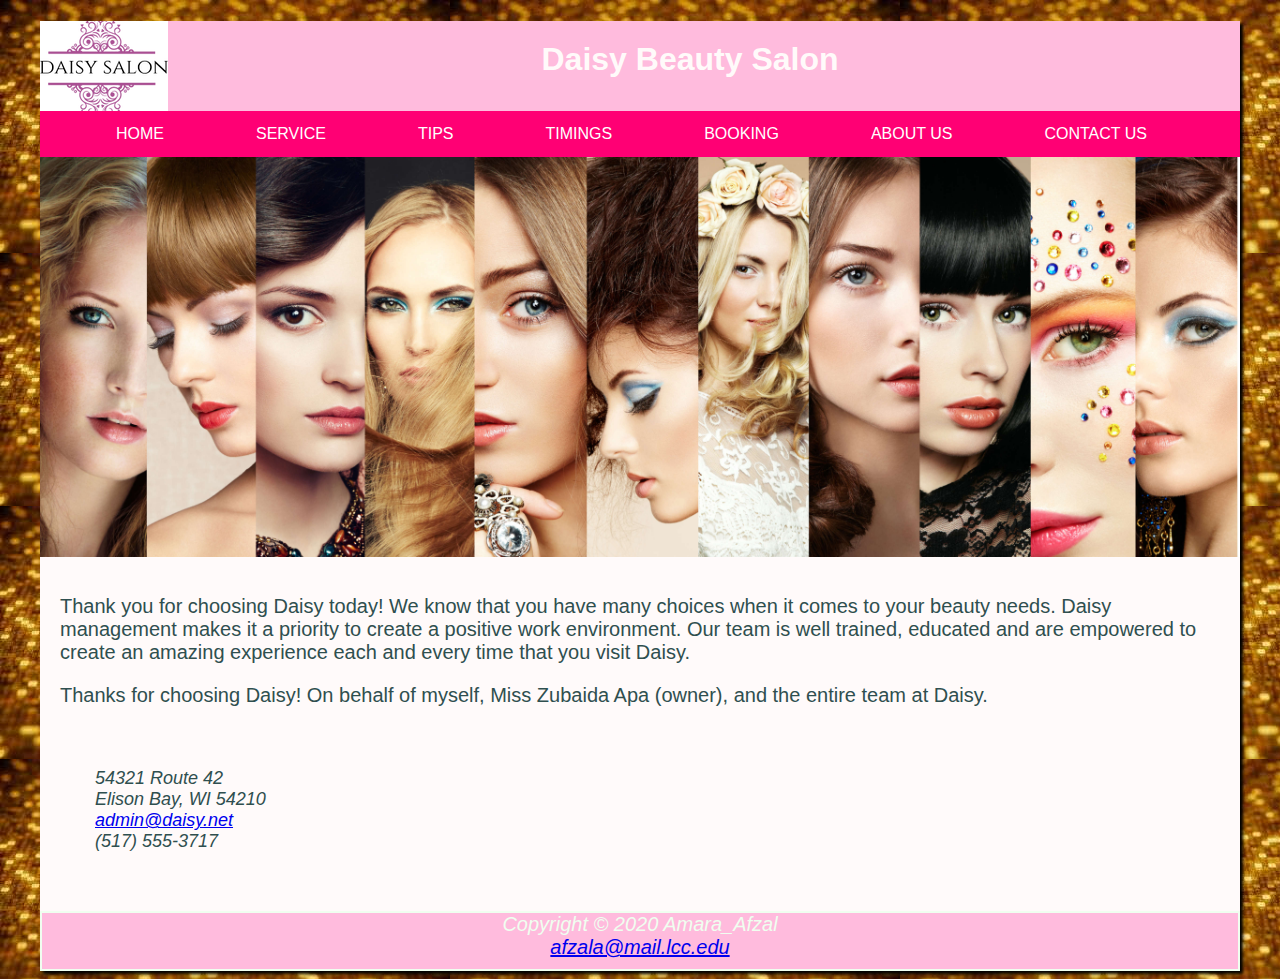
==== Amara_Afzal_Web_Final_Project/index.html @ bbd0a538 "Adding project folder" ====
<!DOCTYPE html>
<html lang="en">
<!--  -->
<head>
    <!--[if lt IE 9]>
    <script src="http://html5shim.googlecode.com/svn/trunk/html5.js">
    </script>
    <![endif]-->
    <meta charset="UTF-8">
    <title>Daisy Saloon</title>
    <!-- for mobile or desktop view  -->
    <meta name="viewport" content="width=device-width, initial-scale=1.0">
    <!-- external style sheet -->
    <link href="saloon.css" type ="text/css" rel="stylesheet">


</head>


<body>
<div id="wrapper_content">
    <!-- Main Heading -->
    <header>
        <h1>Daisy Beauty Salon</h1>
    </header>
    <!--  navigation to internla hyperlinks -->

    <nav  >
        <ul class="mynav">
            <li><a href=" index.html">HOME</a> </li>
            <li><a href="service.html">SERVICE</a></li>
            <li><a href="tips.html">TIPS</a></li>
            <li><a href="timings.html">TIMINGS</a></li>
            <li><a href="booking.html">BOOKING</a></li>
            <li><a href="about.html">ABOUT US</a></li>
            <li><a href="contact.html">CONTACT US</a></li>
        </ul>
    </nav>
    <!--  insert image in css file from a folder - check on css file  -->
    <div id="home_image"></div>
<br>
    <div id="welcome_image"></div>
    <p>
    Thank you for choosing Daisy today! We know that you have many choices when it comes to your beauty needs.
        Daisy management makes it a priority to create a positive work environment.
        Our team is well trained, educated and are empowered to create an amazing experience each and
        every time that you visit Daisy.
    </p>
    <p>
    Thanks for choosing Daisy! On behalf of myself, Miss Zubaida Apa (owner), and the entire team at Daisy. </p><br>
    <div class="address">
        <address> <p>54321 Route 42
            <br>
            Elison Bay, WI 54210
            <br>
            <a href="admin@daisy.net">admin@daisy.net</a><br>
            <a id="mobile" href="tel:(517) 555-3717">(517) 555-3717</a>
            <span id="desktop">(517) 555-3717</span><br></p>
        </address>
    </div>

    <main>



 
    </main>

    <br></br>

    <footer class>
        Copyright &copy; 2020 Amara_Afzal<br>
        <a href="mailto:afzal@mail.lcc.edu">afzala@mail.lcc.edu</a>
    </footer>



</div>  <!-- container -->
</body>
</html>
---- Amara_Afzal_Web_Final_Project/saloon.css ----
/*-----------------------------------------------------------------*/
             /* styling for Mobile/Desktop view */
/*-----------------------------------------------------------------*/
#mobile {
    display: none;
}
#desktop {
    display: inline;
}
/*-----------------------------------------------------------------*/
             /* styling for Home page */
/*-----------------------------------------------------------------*/
#home_image{
	background-image:url(Home/Slide1.jpg);
    background-size:100%;
    height:400px;

}
#welcome_image{
	background-image:url(Home/welcome.jpg);


}
header{
	background-image:url(Home/logo.png);
	background-color: #FFBBDD;
	background-repeat:no-repeat;
	color:#A9A9A9;
	height:90px;
	}
	h1{
		margin-left:100px;
		padding:20px;
		color:#FFFAFA;
		text-align:center;
	}
	body{
	background-image: url(images/background.jpg)
	}

.mynav{
  list-style-type: none;
  margin: 0;
  padding: 0;
  overflow: hidden;
  background-color: #FF0074;
}

.mynav li {
  float: left;
  margin-left:60px;
}

.mynav li a {
  display: block;
  color: white;
  text-align: center;
  padding: 14px 16px;
  text-decoration: none;
}

.mynav li a:hover {
  background-color: #111;
}

body{
background-color: #FFDDFF;
font-family:Verdana, Ariel, sans-serif ;

}
nav a{
text-decoration: none;
}

footer{
	font-style: italic;
	text-align:center;
	background-color: #FFBBDD;
	color:	#F0FFF0;
	font-size:.60em;
	padding-bottom:10px;
	border: 2px solid #F0FFF0;
	font-size:20px;
}
#wrapper_content{
	  box-shadow: 3px 3px 3px ;
      background-color: #FFFAFA;
	  min-width:900px;
	  max-width:1200px;
      margin-left: auto;
      margin-right: auto;
      }
 .service_list ul{
      color: #2F4F4F;
      font-size:18px;}
   p{

font-size:20px;
margin-left:20px;
margin-right:20px;
    color: #2F4F4F;
   }
   h2{
   text-align: center;
    color: #928eb1;
    font-family:Verdana, Ariel, sans-serif ;
    font-weight:bold;
    }
    .address {
    margin-left:25px;

    }

    .address p{
    font-size:18px;
    margin-left:25px;

    }
/*-----------------------------------------------------------------*/
             /* styling for tip page */
/*-----------------------------------------------------------------*/

#hair1{


	background-image:url(Tips/hair.jpg);
    background-size:100%;
    height:700px;

}
#body1{


	background-image:url(Tips/body.jpg);
    background-size:100%;
    height:700px;

}
#skin1{


	background-image:url(Tips/skin.jpg);
    background-size:100%;
    height:700px;

}
#wax1{


	background-image:url(Tips/wax.jpg);
    background-size:100%;
    height:700px;

}
#makeup1{
	background-image:url(Tips/makeup.jfif);
    background-size:100%;
    height:700px;

}
.tips_heading {
    font-family:Verdana, Ariel, sans-serif ;
    color: #056608;
    text-align:left;
    margin-left:10px;
}
 .tips li{
    font-family:Verdana, Ariel, sans-serif ;
    color: #A9A9A9;

 }
 .remedy{
 font-family:Verdana, Ariel, sans-serif ;
 color: #928eb1;
 line-height:5px;
 padding 15px,15px;
 margin-left:200px;
 margin-right:200px;
 }
 #internal_nav a{
 text-decoration:none;
 font-size: 20px;
 font-family:Verdana, Ariel, sans-serif ;
 color:#FF5500;
 font-weight:bold;
 }

  #internal_nav li{
    font-size: 20px;
    color: #2F4F4F;
    }
    .external_nav a {
    text-decoration:none;
    text-align:center;
    font-size:18px;
    }
    .external_nav{
    text-align:center;
    }
 .mylist{

    font-family:Verdana, Ariel, sans-serif ;
    color: #2F4F4F;
    font-size:20px;
 }
#top {

text-align:right;
font-weight:bold;
font-size:20px;
 color: #989721;
}
#top:hover{
color:#FFDF00;
}

/*-----------------------------------------------------------------*/
             /* styling for About us page */
/*-----------------------------------------------------------------*/



 .teamimg{
 	max-width: 200px; 
 }
 .row1{
 	margin-top: 30px;
 	padding: 20px;
 	text-align: center;
 }
/*-----------------------------------------------------------------*/
             /* styling for contact page */
/*-----------------------------------------------------------------*/
 input[type=text], textarea {

    margin-top:8px;
    margin-bottom:15px;
    width: 100%; /* max width*/
    padding: 10px; /* padding when typing in*/
    border: 1px solid #fdab9f; /* text box border and color*/
    border-radius: 12px; /* Rounded borders */
    box-sizing: border-box;


 }
 .myinput{
 width:30;
 }

.contact {
   background-color: #fdab9f;
   color: white;
   border: none;
   padding: 15px 15px;
   border-radius: 12px;

 }

 .contact:hover {
   background-color: #D4AF37;
   cursor:pointer;
 }


 #contact_form {
   padding: 10px 10PX;
   border-radius: 5px;
 }
 .address{
 font-family:Verdana, Ariel, sans-serif ;
 font-style:italics;
 font-size:15px;
 padding:5px 5px;
 text-align:left;
  color: #2F4F4F;
 }
 #address_heading{
 font-family:Verdana, Ariel, sans-serif ;
 padding:5px 5px;
 font-size:18px;
 color:#696969;
 line-height:0px;
 font-weight:bold;

 }
 #form_heading{
text-align:center;
 }
 /*-----------------------------------------------------------------*/
              /* styling for Booking page */
 /*-----------------------------------------------------------------*/
#myDate{
      margin-top:8px;
      margin-bottom:15px;
      width: auto; /* max width*/
      padding: 10px; /* padding when typing in*/
      border: 1px solid #fdab9f; /* text box border and color*/
      border-radius: 12px; /* Rounded borders */
      box-sizing: border-box;
}
.apt{
margin-top:8px;
      margin-bottom:15px;
      width: auto; /* max width*/
      padding: 10px; /* padding when typing in*/
      border: 1px solid #fdab9f; /* text box border and color*/
      border-radius: 12px; /* Rounded borders */
      box-sizing: border-box;
}


.asterik{
color:red;
}
.visit{
width:50%;
}





 /*-----------------------------------------------------------------*/
              /* styling for Timing page */
 /*-----------------------------------------------------------------*/

table{

	margin-left:40px;
	width: 90%;
	border: 0;
	background-color: #ffbe5;
}
td, th {
	padding:20px 20px;
	text-align:center;
	width:50%;



}
tr:nth-of-type(odd){
	background-color:  #cae1ff;
}
form{
	padding: 2em;
}

/*-----------------------------------------------------------------*/
              /* styling for service page */
 /*-----------------------------------------------------------------*/
#hair_img{


	background-image:url(services/hair.jpg);
    background-size:100%;
    height:700px;

}
#body_img{


	background-image:url(services/body.jpg);
    background-size:100%;
    height:680px;

}
#skin_img{


	background-image:url(services/skin.jfif);
    background-size:100%;
    height:600px;

}
#wax_img{
	background-image:url(services/wax.jpg);
    background-size:100%;
    height:750px;

}
#makeup_img{
	background-image:url(services/makeup.jpg);
    background-size:100%;
    height:700px;

}
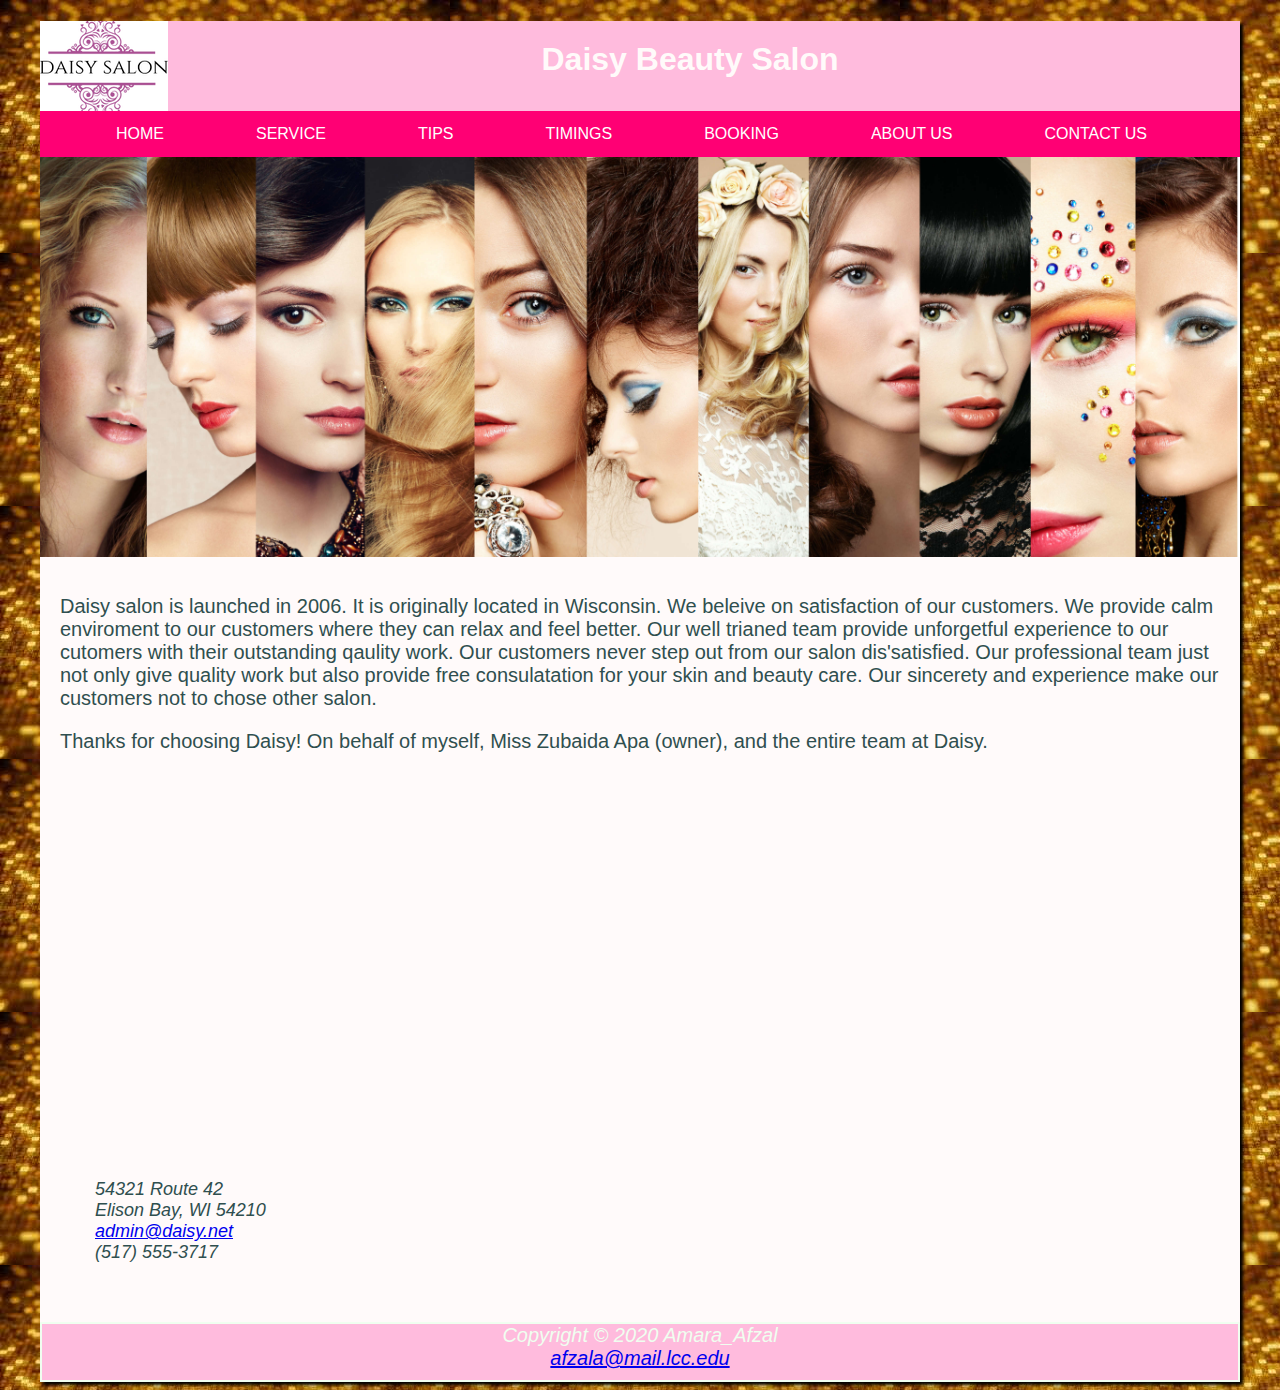
==== commit 373519b7: "Updated files" ====
--- a/Amara_Afzal_Web_Final_Project/index.html
+++ b/Amara_Afzal_Web_Final_Project/index.html
@@ -39,15 +39,23 @@
     <!--  insert image in css file from a folder - check on css file  -->
     <div id="home_image"></div>
 <br>
-    <div id="welcome_image"></div>
+    <div id="w_image"></div>
     <p>
-    Thank you for choosing Daisy today! We know that you have many choices when it comes to your beauty needs.
-        Daisy management makes it a priority to create a positive work environment.
-        Our team is well trained, educated and are empowered to create an amazing experience each and
-        every time that you visit Daisy.
+        Daisy salon is launched in 2006. It is originally located in Wisconsin.
+        We beleive on satisfaction of our customers. We provide calm enviroment to our customers where they can relax
+        and feel better. Our well trianed team provide
+        unforgetful experience to our cutomers with their outstanding qaulity work.
+        Our customers never step out from our salon dis'satisfied. Our professional team just not only give quality work but also
+        provide free consulatation for your skin and beauty care.
+        Our sincerety and experience make our customers not to chose other salon.
+
     </p>
     <p>
     Thanks for choosing Daisy! On behalf of myself, Miss Zubaida Apa (owner), and the entire team at Daisy. </p><br>
+
+    <div id="ty_img"></div>
+
+
     <div class="address">
         <address> <p>54321 Route 42
             <br>
--- a/Amara_Afzal_Web_Final_Project/saloon.css
+++ b/Amara_Afzal_Web_Final_Project/saloon.css
@@ -16,8 +16,19 @@
     height:400px;
 
 }
-#welcome_image{
-	background-image:url(Home/welcome.jpg);
+#ty_img{
+	background-image:url(Home/ty.gif);
+    background-size:100%;
+margin-top:40px;
+margin-bottom:25px;
+    height:300px;
+margin-left:300px;
+margin-right:300px;
+
+
+}
+#w_image{
+	background-image:url(Home/w.jpg);
 
 
 }
@@ -384,4 +395,8 @@
     background-size:100%;
     height:700px;
 
+}
+.service_list{
+color: #2F4F4F;
+font-size:17px;
 }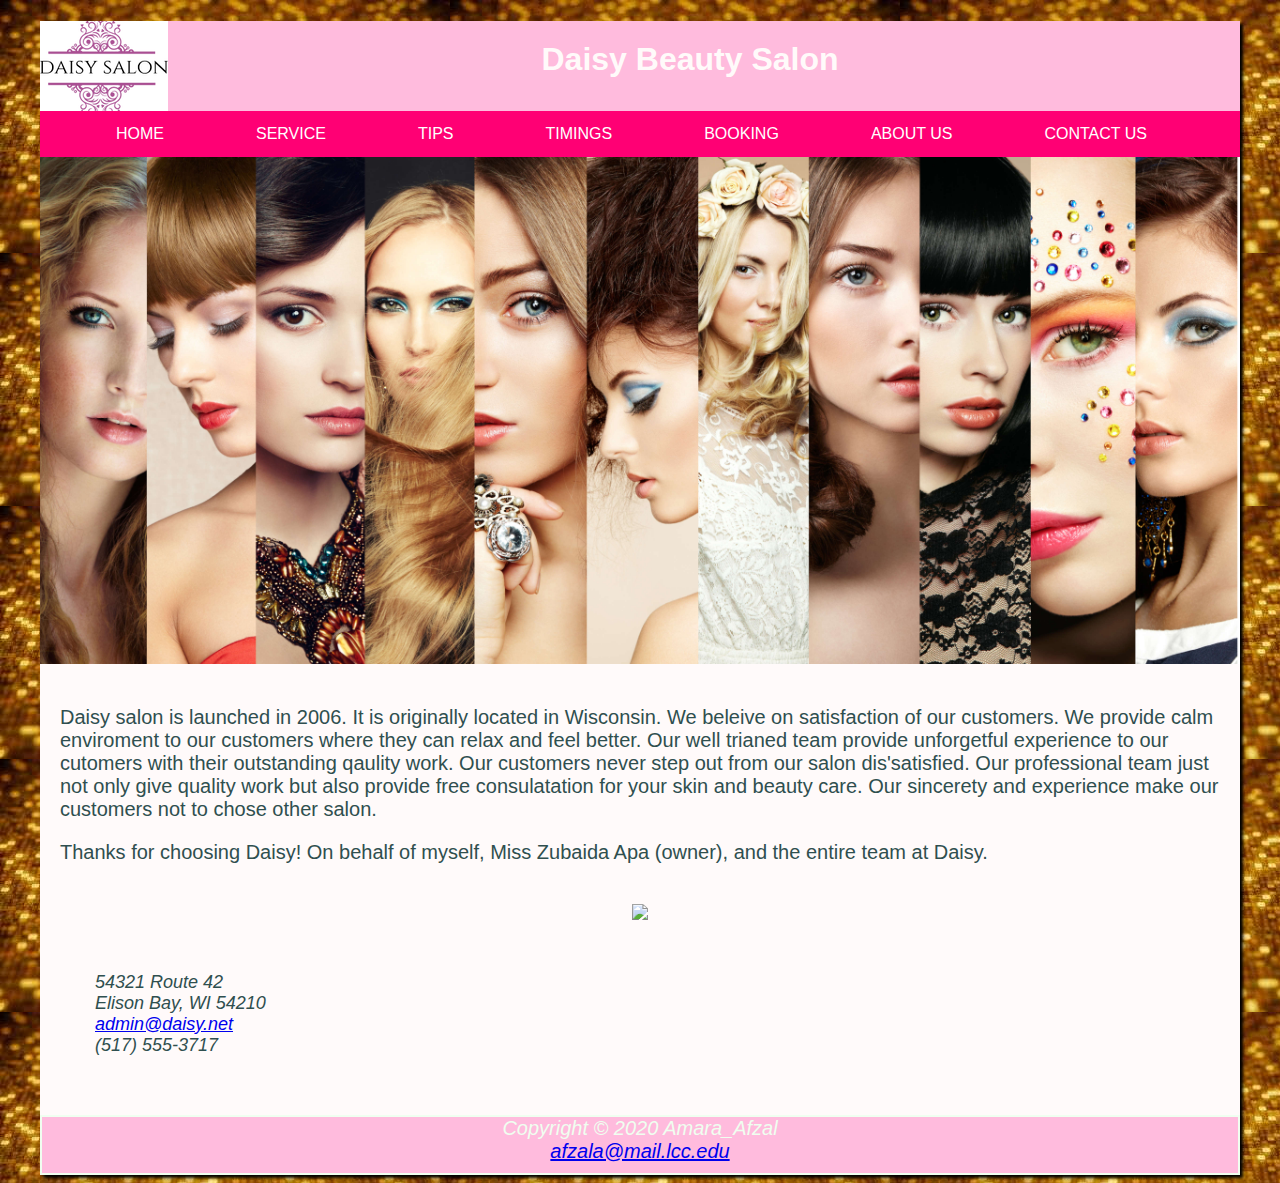
==== commit a2b227e8: "added media queries for mobile and other devices view as following" ====
--- a/Amara_Afzal_Web_Final_Project/index.html
+++ b/Amara_Afzal_Web_Final_Project/index.html
@@ -11,7 +11,7 @@
     <!-- for mobile or desktop view  -->
     <meta name="viewport" content="width=device-width, initial-scale=1.0">
     <!-- external style sheet -->
-    <link href="saloon.css" type ="text/css" rel="stylesheet">
+    <link href="saloon.css" type="text/css" rel="stylesheet">
 
 
 </head>
@@ -25,9 +25,9 @@
     </header>
     <!--  navigation to internla hyperlinks -->
 
-    <nav  >
+    <nav>
         <ul class="mynav">
-            <li><a href=" index.html">HOME</a> </li>
+            <li><a href=" index.html">HOME</a></li>
             <li><a href="service.html">SERVICE</a></li>
             <li><a href="tips.html">TIPS</a></li>
             <li><a href="timings.html">TIMINGS</a></li>
@@ -37,27 +37,28 @@
         </ul>
     </nav>
     <!--  insert image in css file from a folder - check on css file  -->
-    <div id="home_image"></div>
-<br>
+    <div class="col-md-12"><img src="Home/Slide1.jpg" style="height: auto; width: 100%;"></div>
+    <br>
     <div id="w_image"></div>
     <p>
         Daisy salon is launched in 2006. It is originally located in Wisconsin.
         We beleive on satisfaction of our customers. We provide calm enviroment to our customers where they can relax
         and feel better. Our well trianed team provide
         unforgetful experience to our cutomers with their outstanding qaulity work.
-        Our customers never step out from our salon dis'satisfied. Our professional team just not only give quality work but also
+        Our customers never step out from our salon dis'satisfied. Our professional team just not only give quality work
+        but also
         provide free consulatation for your skin and beauty care.
         Our sincerety and experience make our customers not to chose other salon.
 
     </p>
     <p>
-    Thanks for choosing Daisy! On behalf of myself, Miss Zubaida Apa (owner), and the entire team at Daisy. </p><br>
+        Thanks for choosing Daisy! On behalf of myself, Miss Zubaida Apa (owner), and the entire team at Daisy. </p>
 
-    <div id="ty_img"></div>
+    <div id="ty_img" style="text-align:center;"      >  <img class="myimg" src="Home/ty.gif" /> </div>
 
 
     <div class="address">
-        <address> <p>54321 Route 42
+        <address><p>54321 Route 42
             <br>
             Elison Bay, WI 54210
             <br>
@@ -70,8 +71,6 @@
     <main>
 
 
-
- 
     </main>
 
     <br></br>
@@ -82,7 +81,6 @@
     </footer>
 
 
-
 </div>  <!-- container -->
 </body>
 </html>--- a/Amara_Afzal_Web_Final_Project/saloon.css
+++ b/Amara_Afzal_Web_Final_Project/saloon.css
@@ -4,6 +4,7 @@
 #mobile {
     display: none;
 }
+
 #desktop {
     display: inline;
 }
@@ -11,43 +12,56 @@
              /* styling for Home page */
 /*-----------------------------------------------------------------*/
 #home_image{
-	background-image:url(Home/Slide1.jpg);
+	width:0;
+	image-repeat: none;
+	position:cover;
     background-size:100%;
-    height:400px;
-
-}
+  height:400px;
+
+}
+.myimg{
+align: center;
+}
+
 #ty_img{
-	background-image:url(Home/ty.gif);
+
+	height:auto;
+	align:center;
     background-size:100%;
-margin-top:40px;
-margin-bottom:25px;
-    height:300px;
-margin-left:300px;
-margin-right:300px;
-
+    margin-top:40px;
+    margin-bottom:25px;
+
+
+    }
+
+@media only screen and (max-width: 600px) {
+  .myimg {
+
+   max-width:250px;
+
+  }
 
 }
 #w_image{
-	background-image:url(Home/w.jpg);
-
-
-}
+    background-image:url(Home/w.jpg);
+    }
+
 header{
 	background-image:url(Home/logo.png);
 	background-color: #FFBBDD;
 	background-repeat:no-repeat;
 	color:#A9A9A9;
 	height:90px;
+    }
+h1{
+	margin-left:100px;
+	padding:20px;
+	color:#FFFAFA;
+	text-align:center;
 	}
-	h1{
-		margin-left:100px;
-		padding:20px;
-		color:#FFFAFA;
-		text-align:center;
-	}
-	body{
+body{
 	background-image: url(images/background.jpg)
-	}
+    }
 
 .mynav{
   list-style-type: none;
@@ -71,16 +85,16 @@
 }
 
 .mynav li a:hover {
-  background-color: #111;
+    background-color: #111;
 }
 
 body{
-background-color: #FFDDFF;
-font-family:Verdana, Ariel, sans-serif ;
+    background-color: #FFDDFF;
+    font-family:Verdana, Ariel, sans-serif ;
 
 }
 nav a{
-text-decoration: none;
+    text-decoration: none;
 }
 
 footer{
@@ -96,140 +110,120 @@
 #wrapper_content{
 	  box-shadow: 3px 3px 3px ;
       background-color: #FFFAFA;
-	  min-width:900px;
+
 	  max-width:1200px;
       margin-left: auto;
       margin-right: auto;
       }
+
  .service_list ul{
       color: #2F4F4F;
-      font-size:18px;}
-   p{
-
-font-size:20px;
-margin-left:20px;
-margin-right:20px;
+      font-size:18px;
+      }
+
+ p{
+
+    font-size:20px;
+    margin-left:20px;
+    margin-right:20px;
     color: #2F4F4F;
    }
-   h2{
+
+ h2{
    text-align: center;
     color: #928eb1;
     font-family:Verdana, Ariel, sans-serif ;
     font-weight:bold;
     }
-    .address {
+
+.address {
     margin-left:25px;
-
-    }
-
-    .address p{
+    }
+
+.address p{
     font-size:18px;
     margin-left:25px;
-
     }
 /*-----------------------------------------------------------------*/
              /* styling for tip page */
 /*-----------------------------------------------------------------*/
 
-#hair1{
-
-
-	background-image:url(Tips/hair.jpg);
-    background-size:100%;
-    height:700px;
-
-}
-#body1{
-
-
-	background-image:url(Tips/body.jpg);
-    background-size:100%;
-    height:700px;
-
-}
-#skin1{
-
-
-	background-image:url(Tips/skin.jpg);
-    background-size:100%;
-    height:700px;
-
-}
-#wax1{
-
-
-	background-image:url(Tips/wax.jpg);
-    background-size:100%;
-    height:700px;
-
-}
-#makeup1{
-	background-image:url(Tips/makeup.jfif);
-    background-size:100%;
-    height:700px;
-
-}
+.fullwidthimage{
+height:auto;
+width:100%;
+}
+
+
+
+
+
+
+
+
 .tips_heading {
     font-family:Verdana, Ariel, sans-serif ;
     color: #056608;
     text-align:left;
     margin-left:10px;
 }
+
  .tips li{
     font-family:Verdana, Ariel, sans-serif ;
     color: #A9A9A9;
-
- }
+ }
+
  .remedy{
- font-family:Verdana, Ariel, sans-serif ;
- color: #928eb1;
- line-height:5px;
- padding 15px,15px;
- margin-left:200px;
- margin-right:200px;
- }
+    font-family:Verdana, Ariel, sans-serif ;
+    color: #928eb1;
+    line-height:5px;
+    padding 15px,15px;
+   text-align:center;
+   margin-left:0px;
+ }
+
  #internal_nav a{
- text-decoration:none;
- font-size: 20px;
- font-family:Verdana, Ariel, sans-serif ;
- color:#FF5500;
- font-weight:bold;
- }
-
-  #internal_nav li{
+    text-decoration:none;
     font-size: 20px;
-    color: #2F4F4F;
-    }
-    .external_nav a {
+    font-family:Verdana, Ariel, sans-serif ;
+    color:#FF5500;
+    font-weight:bold;
+ }
+
+#internal_nav li{
+    font-size: 20px;
+    color: #2F4F4F;
+    }
+
+.external_nav a {
     text-decoration:none;
     text-align:center;
     font-size:18px;
     }
-    .external_nav{
+
+.external_nav{
     text-align:center;
     }
- .mylist{
-
+
+.mylist{
     font-family:Verdana, Ariel, sans-serif ;
     color: #2F4F4F;
     font-size:20px;
  }
+
 #top {
-
-text-align:right;
-font-weight:bold;
-font-size:20px;
- color: #989721;
-}
+    text-align:right;
+    font-weight:bold;
+    font-size:20px;
+    color: #989721;
+}
+
 #top:hover{
-color:#FFDF00;
+    color:#FFDF00;
 }
 
 /*-----------------------------------------------------------------*/
              /* styling for About us page */
 /*-----------------------------------------------------------------*/
-
-
 
  .teamimg{
  	max-width: 200px; 
@@ -239,11 +233,12 @@
  	padding: 20px;
  	text-align: center;
  }
+
 /*-----------------------------------------------------------------*/
              /* styling for contact page */
 /*-----------------------------------------------------------------*/
+
  input[type=text], textarea {
-
     margin-top:8px;
     margin-bottom:15px;
     width: 100%; /* max width*/
@@ -251,11 +246,10 @@
     border: 1px solid #fdab9f; /* text box border and color*/
     border-radius: 12px; /* Rounded borders */
     box-sizing: border-box;
-
-
- }
- .myinput{
- width:30;
+ }
+
+.myinput{
+    width:30;
  }
 
 .contact {
@@ -264,7 +258,6 @@
    border: none;
    padding: 15px 15px;
    border-radius: 12px;
-
  }
 
  .contact:hover {
@@ -272,34 +265,36 @@
    cursor:pointer;
  }
 
-
  #contact_form {
    padding: 10px 10PX;
    border-radius: 5px;
  }
  .address{
- font-family:Verdana, Ariel, sans-serif ;
- font-style:italics;
- font-size:15px;
- padding:5px 5px;
- text-align:left;
-  color: #2F4F4F;
- }
+    font-family:Verdana, Ariel, sans-serif ;
+    font-style:italics;
+    font-size:15px;
+    padding:5px 5px;
+    text-align:left;
+    color: #2F4F4F;
+ }
+
  #address_heading{
- font-family:Verdana, Ariel, sans-serif ;
- padding:5px 5px;
- font-size:18px;
- color:#696969;
- line-height:0px;
- font-weight:bold;
-
- }
+    font-family:Verdana, Ariel, sans-serif ;
+     padding:5px 5px;
+    font-size:18px;
+    color:#696969;
+    line-height:0px;
+    font-weight:bold;
+ }
+
  #form_heading{
-text-align:center;
- }
+    text-align:center;
+ }
+
  /*-----------------------------------------------------------------*/
               /* styling for Booking page */
  /*-----------------------------------------------------------------*/
+
 #myDate{
       margin-top:8px;
       margin-bottom:15px;
@@ -309,8 +304,9 @@
       border-radius: 12px; /* Rounded borders */
       box-sizing: border-box;
 }
+
 .apt{
-margin-top:8px;
+      margin-top:8px;
       margin-bottom:15px;
       width: auto; /* max width*/
       padding: 10px; /* padding when typing in*/
@@ -318,27 +314,22 @@
       border-radius: 12px; /* Rounded borders */
       box-sizing: border-box;
 }
-
-
 .asterik{
-color:red;
-}
+    color:red;
+}
+
 .visit{
-width:50%;
-}
-
-
-
-
-
+    width:50%;
+}
  /*-----------------------------------------------------------------*/
               /* styling for Timing page */
  /*-----------------------------------------------------------------*/
 
 table{
 
-	margin-left:40px;
+	padding:3%;
 	width: 90%;
+
 	border: 0;
 	background-color: #ffbe5;
 }
@@ -346,13 +337,12 @@
 	padding:20px 20px;
 	text-align:center;
 	width:50%;
-
-
-
-}
+}
+
 tr:nth-of-type(odd){
 	background-color:  #cae1ff;
 }
+
 form{
 	padding: 2em;
 }
@@ -360,43 +350,20 @@
 /*-----------------------------------------------------------------*/
               /* styling for service page */
  /*-----------------------------------------------------------------*/
-#hair_img{
-
-
-	background-image:url(services/hair.jpg);
-    background-size:100%;
-    height:700px;
-
-}
-#body_img{
-
-
-	background-image:url(services/body.jpg);
-    background-size:100%;
-    height:680px;
-
-}
-#skin_img{
-
-
-	background-image:url(services/skin.jfif);
-    background-size:100%;
-    height:600px;
-
-}
-#wax_img{
-	background-image:url(services/wax.jpg);
-    background-size:100%;
-    height:750px;
-
-}
-#makeup_img{
-	background-image:url(services/makeup.jpg);
-    background-size:100%;
-    height:700px;
-
-}
+
+
+
+
+
 .service_list{
-color: #2F4F4F;
-font-size:17px;
+    color: #2F4F4F;
+    font-size:17px;
+}
+@media only screen and (max-width: 600px) {
+  #wrapper_content {
+
+    width:375px;
+
+  }
+
 }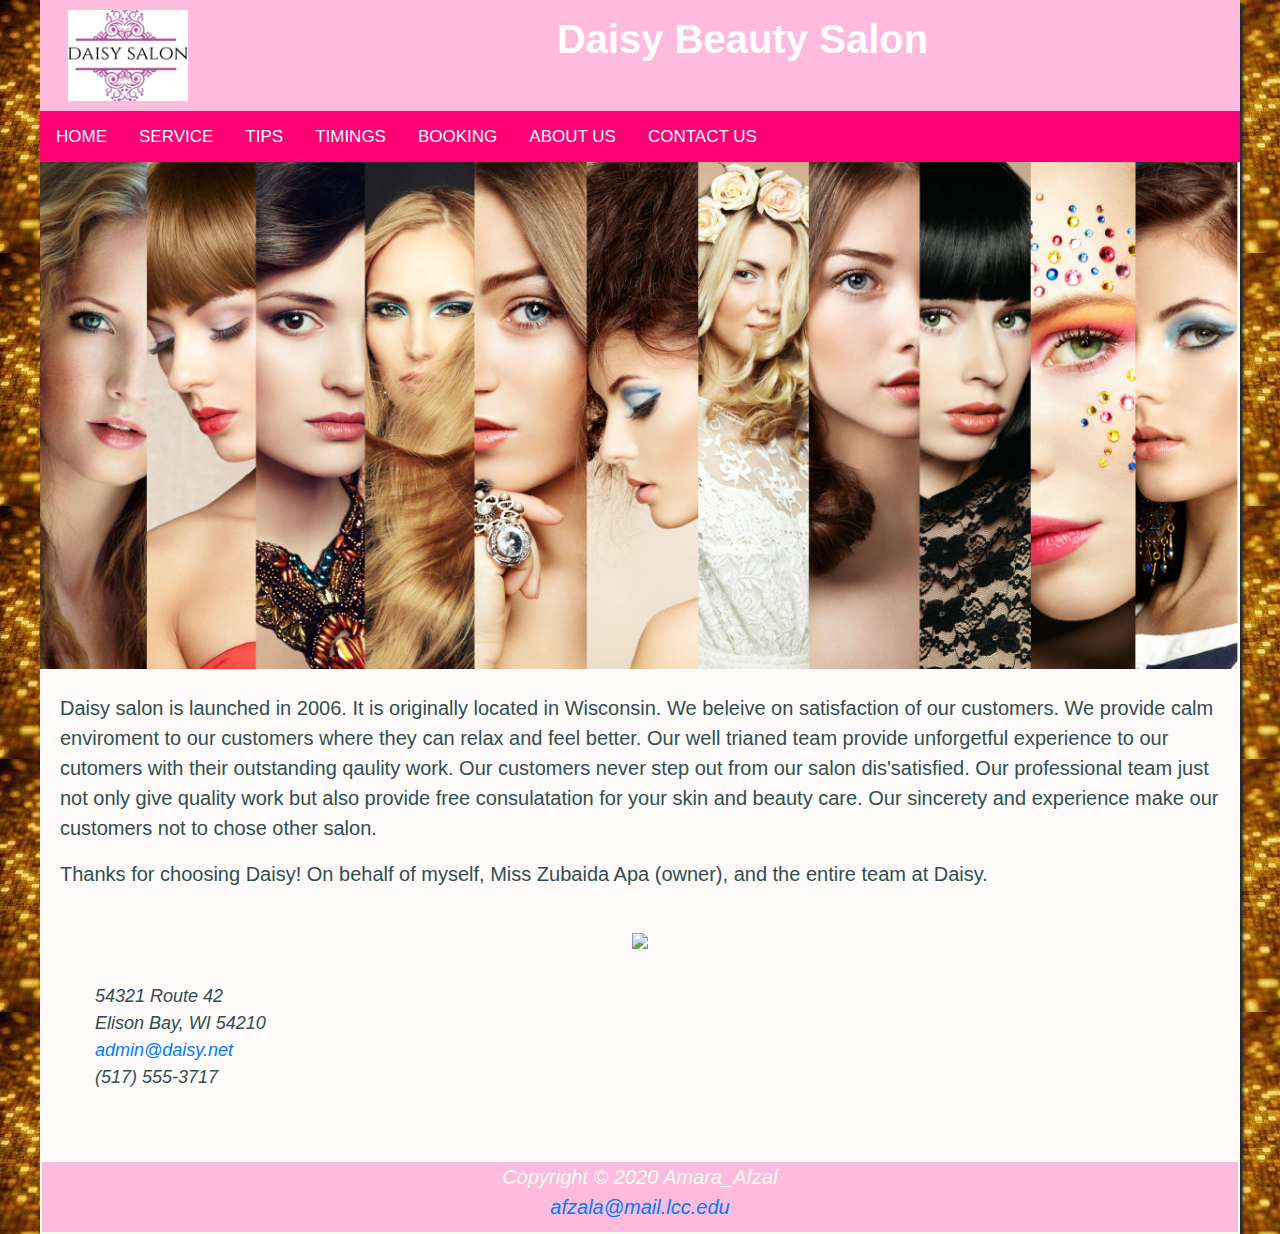
==== commit 868cd80c: "Updated css for mobile view" ====
--- a/Amara_Afzal_Web_Final_Project/index.html
+++ b/Amara_Afzal_Web_Final_Project/index.html
@@ -10,8 +10,13 @@
     <title>Daisy Saloon</title>
     <!-- for mobile or desktop view  -->
     <meta name="viewport" content="width=device-width, initial-scale=1.0">
+    <link rel="stylesheet" href="https://cdnjs.cloudflare.com/ajax/libs/font-awesome/4.7.0/css/font-awesome.min.css">
     <!-- external style sheet -->
     <link href="saloon.css" type="text/css" rel="stylesheet">
+    <script src="https://ajax.googleapis.com/ajax/libs/jquery/3.4.1/jquery.min.js"></script>
+    <script src="https://cdnjs.cloudflare.com/ajax/libs/popper.js/1.16.0/umd/popper.min.js"></script>
+    <script src="https://maxcdn.bootstrapcdn.com/bootstrap/4.4.1/js/bootstrap.min.js"></script>
+    <link rel="stylesheet" href="https://maxcdn.bootstrapcdn.com/bootstrap/4.4.1/css/bootstrap.min.css">
 
 
 </head>
@@ -21,23 +26,31 @@
 <div id="wrapper_content">
     <!-- Main Heading -->
     <header>
-        <h1>Daisy Beauty Salon</h1>
+        <div class="row">
+            <div class="col-md-2"><center><img class="logoimg" src="Home/logo.png"></center></div>
+            <div class="col-md-10"> <h1 class="title">Daisy Beauty Salon</h1></div>
+        </div>
     </header>
     <!--  navigation to internla hyperlinks -->
 
     <nav>
-        <ul class="mynav">
-            <li><a href=" index.html">HOME</a></li>
-            <li><a href="service.html">SERVICE</a></li>
-            <li><a href="tips.html">TIPS</a></li>
-            <li><a href="timings.html">TIMINGS</a></li>
-            <li><a href="booking.html">BOOKING</a></li>
-            <li><a href="about.html">ABOUT US</a></li>
-            <li><a href="contact.html">CONTACT US</a></li>
-        </ul>
+        <div class="mynav" id="myTopnav">
+            <a href=" index.html">HOME</a>
+            <a href="service.html">SERVICE</a>
+            <a href="tips.html">TIPS</a>
+            <a href="timings.html">TIMINGS</a>
+            <a href="booking.html">BOOKING</a>
+            <a href="about.html">ABOUT US</a>
+            <a href="contact.html">CONTACT US</a>
+            <a href="javascript:void(0);" class="icon" onclick="myFunction()">
+                <i class="fa fa-bars"></i>
+            </a>
+            </ul>
+        </div>
     </nav>
+
     <!--  insert image in css file from a folder - check on css file  -->
-    <div class="col-md-12"><img src="Home/Slide1.jpg" style="height: auto; width: 100%;"></div>
+    <div class="col-md-12"   style="padding:0px;"><img src="Home/Slide1.jpg" style="height: auto; width: 100%; "></div>
     <br>
     <div id="w_image"></div>
     <p>
@@ -82,5 +95,15 @@
 
 
 </div>  <!-- container -->
+<script>
+function myFunction() {
+  var x = document.getElementById("myTopnav");
+  if (x.className === "mynav") {
+    x.className += " responsive";
+  } else {
+    x.className = "mynav";
+  }
+}
+</script>
 </body>
 </html>--- a/Amara_Afzal_Web_Final_Project/saloon.css
+++ b/Amara_Afzal_Web_Final_Project/saloon.css
@@ -11,12 +11,76 @@
 /*-----------------------------------------------------------------*/
              /* styling for Home page */
 /*-----------------------------------------------------------------*/
+
+
+
+.mynav {
+
+  background-color: #FF0074;
+  overflow: hidden;
+}
+
+
+.mynav a {
+  font-family:Verdana, Ariel, sans-serif ;
+
+  float: left;
+  display: block;
+ color:white;
+  text-align: center;
+  padding: 13px 16px;
+  text-decoration: none;
+  font-size: 17px;
+}
+
+
+.mynav a:hover {
+   text-decoration:none;
+  background-color: black;
+  color: white;
+}
+
+
+.mynav a.active {
+  background-color: white;
+  color: white;
+}
+
+
+.mynav .icon {
+  display: none;
+}
+
+@media screen and (max-width: 600px) {
+  .mynav a:not(:first-child) {display: none;}
+  .mynav a.icon {
+    float: right;
+    display: block;
+  }
+}
+@media screen and (max-width: 600px) {
+  .mynav.responsive {position: relative;}
+  .mynav.responsive a.icon {
+    position: absolute;
+    right: 0;
+    top: 0;
+  }
+  .mynav.responsive a {
+    float: none;
+    display: block;
+    text-align: left;
+  }
+}
+
+
+
+
 #home_image{
 	width:0;
 	image-repeat: none;
 	position:cover;
     background-size:100%;
-  height:400px;
+    height:400px;
 
 }
 .myimg{
@@ -46,55 +110,36 @@
     background-image:url(Home/w.jpg);
     }
 
-header{
-	background-image:url(Home/logo.png);
+/*header img{
+
 	background-color: #FFBBDD;
 	background-repeat:no-repeat;
 	color:#A9A9A9;
 	height:90px;
     }
-h1{
-	margin-left:100px;
-	padding:20px;
-	color:#FFFAFA;
+*/
+.title{
+  font-family:Verdana, Ariel, sans-serif ;
+font-weight:bold;
+font size:30px;
+	padding:15px;
+	color:white;
 	text-align:center;
 	}
+  .logoimg{
+    max-width: 120px;
+    margin: 10px;
+
+  }
+  h1{
+    padding: 0px;
+  }
 body{
 	background-image: url(images/background.jpg)
     }
 
-.mynav{
-  list-style-type: none;
-  margin: 0;
-  padding: 0;
-  overflow: hidden;
-  background-color: #FF0074;
-}
-
-.mynav li {
-  float: left;
-  margin-left:60px;
-}
-
-.mynav li a {
-  display: block;
-  color: white;
-  text-align: center;
-  padding: 14px 16px;
-  text-decoration: none;
-}
-
-.mynav li a:hover {
-    background-color: #111;
-}
-
-body{
-    background-color: #FFDDFF;
-    font-family:Verdana, Ariel, sans-serif ;
-
-}
-nav a{
-    text-decoration: none;
+header{
+background-color: #FFBBDD;
 }
 
 footer{
@@ -138,9 +183,11 @@
 
 .address {
     margin-left:25px;
+    font-style:italic;
     }
 
 .address p{
+font-style:italic;
     font-size:18px;
     margin-left:25px;
     }
@@ -153,29 +200,17 @@
 width:100%;
 }
 
-
-
-
-
-
-
-
 .tips_heading {
     font-family:Verdana, Ariel, sans-serif ;
     color: #056608;
     text-align:left;
     margin-left:10px;
 }
-
- .tips li{
-    font-family:Verdana, Ariel, sans-serif ;
-    color: #A9A9A9;
- }
-
  .remedy{
     font-family:Verdana, Ariel, sans-serif ;
     color: #928eb1;
-    line-height:5px;
+
+
     padding 15px,15px;
    text-align:center;
    margin-left:0px;
@@ -226,7 +261,7 @@
 /*-----------------------------------------------------------------*/
 
  .teamimg{
- 	max-width: 200px; 
+ 	max-width: 200px;
  }
  .row1{
  	margin-top: 30px;
@@ -346,16 +381,16 @@
 form{
 	padding: 2em;
 }
+.col-md-12{
+padding:0px;
+}
 
 /*-----------------------------------------------------------------*/
               /* styling for service page */
  /*-----------------------------------------------------------------*/
 
-
-
-
-
 .service_list{
+  font-family:Verdana, Ariel, sans-serif ;
     color: #2F4F4F;
     font-size:17px;
 }
@@ -366,4 +401,5 @@
 
   }
 
-}+}
+
